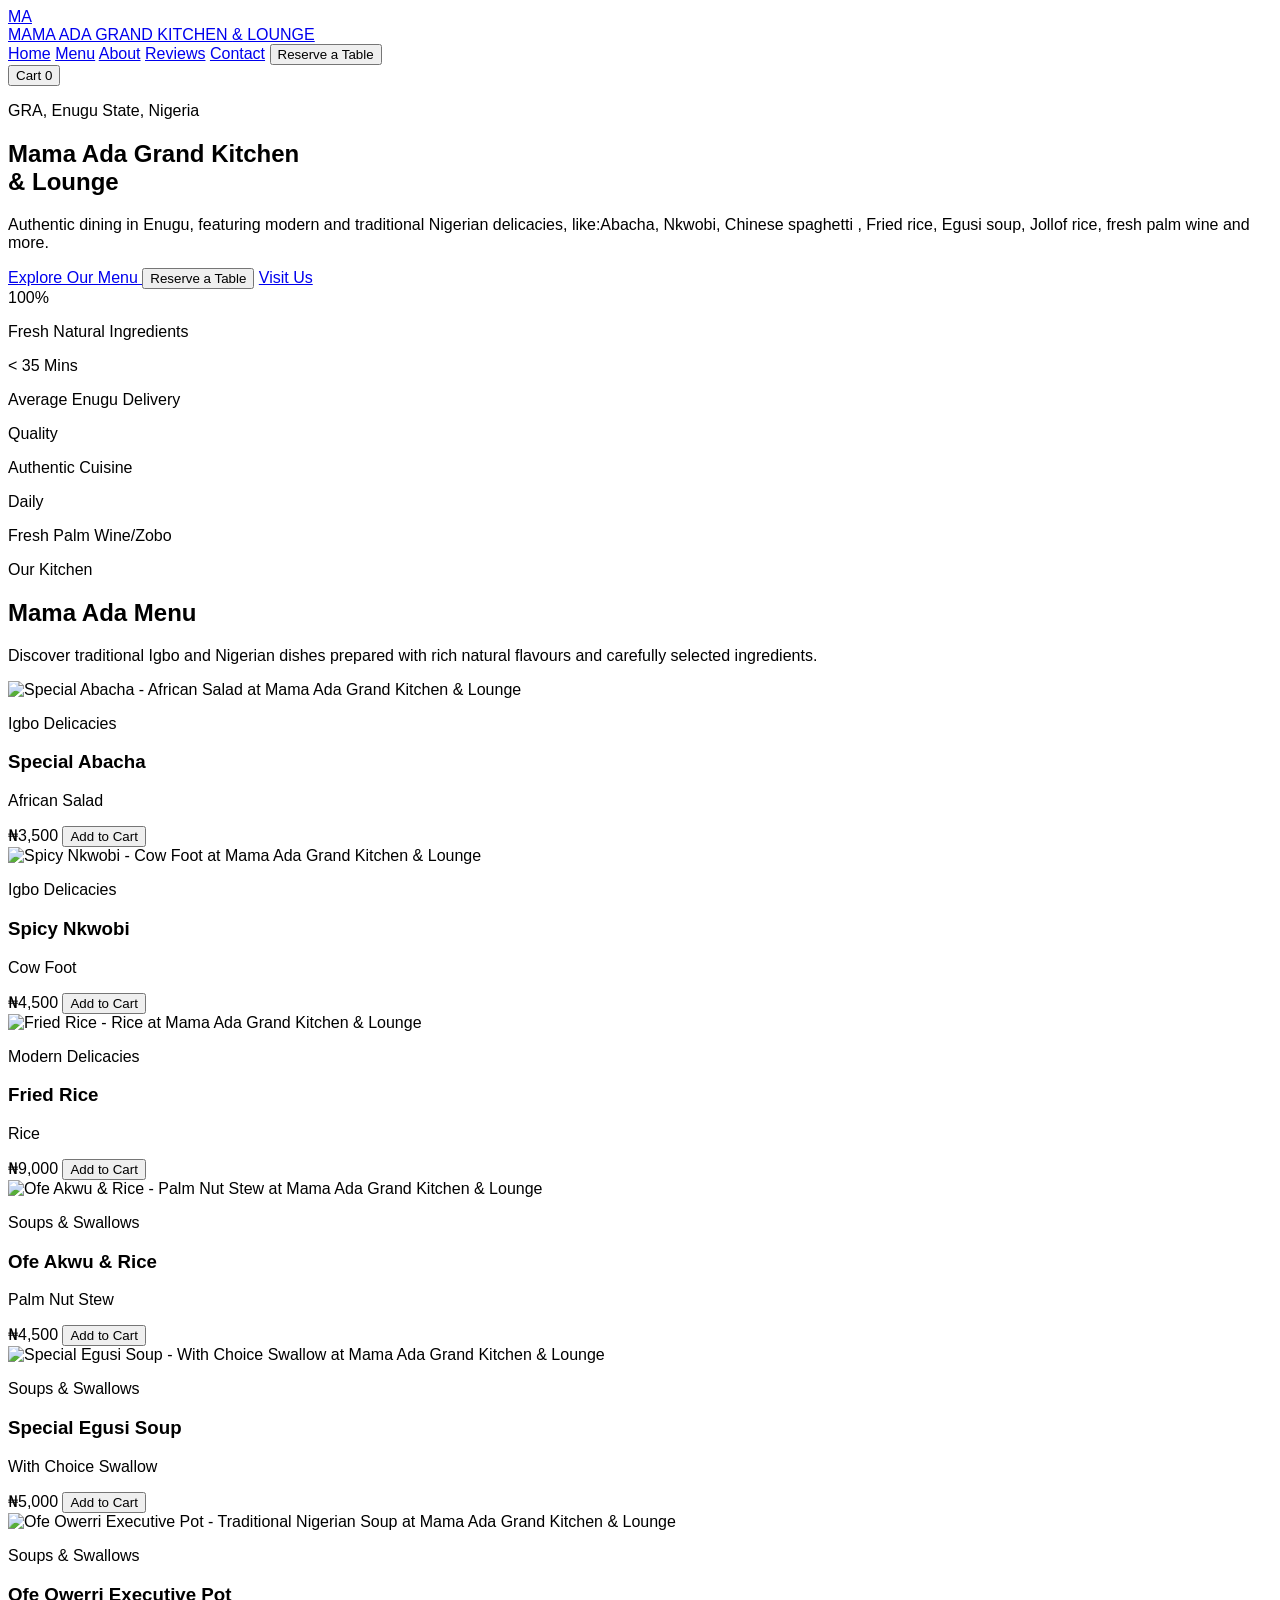
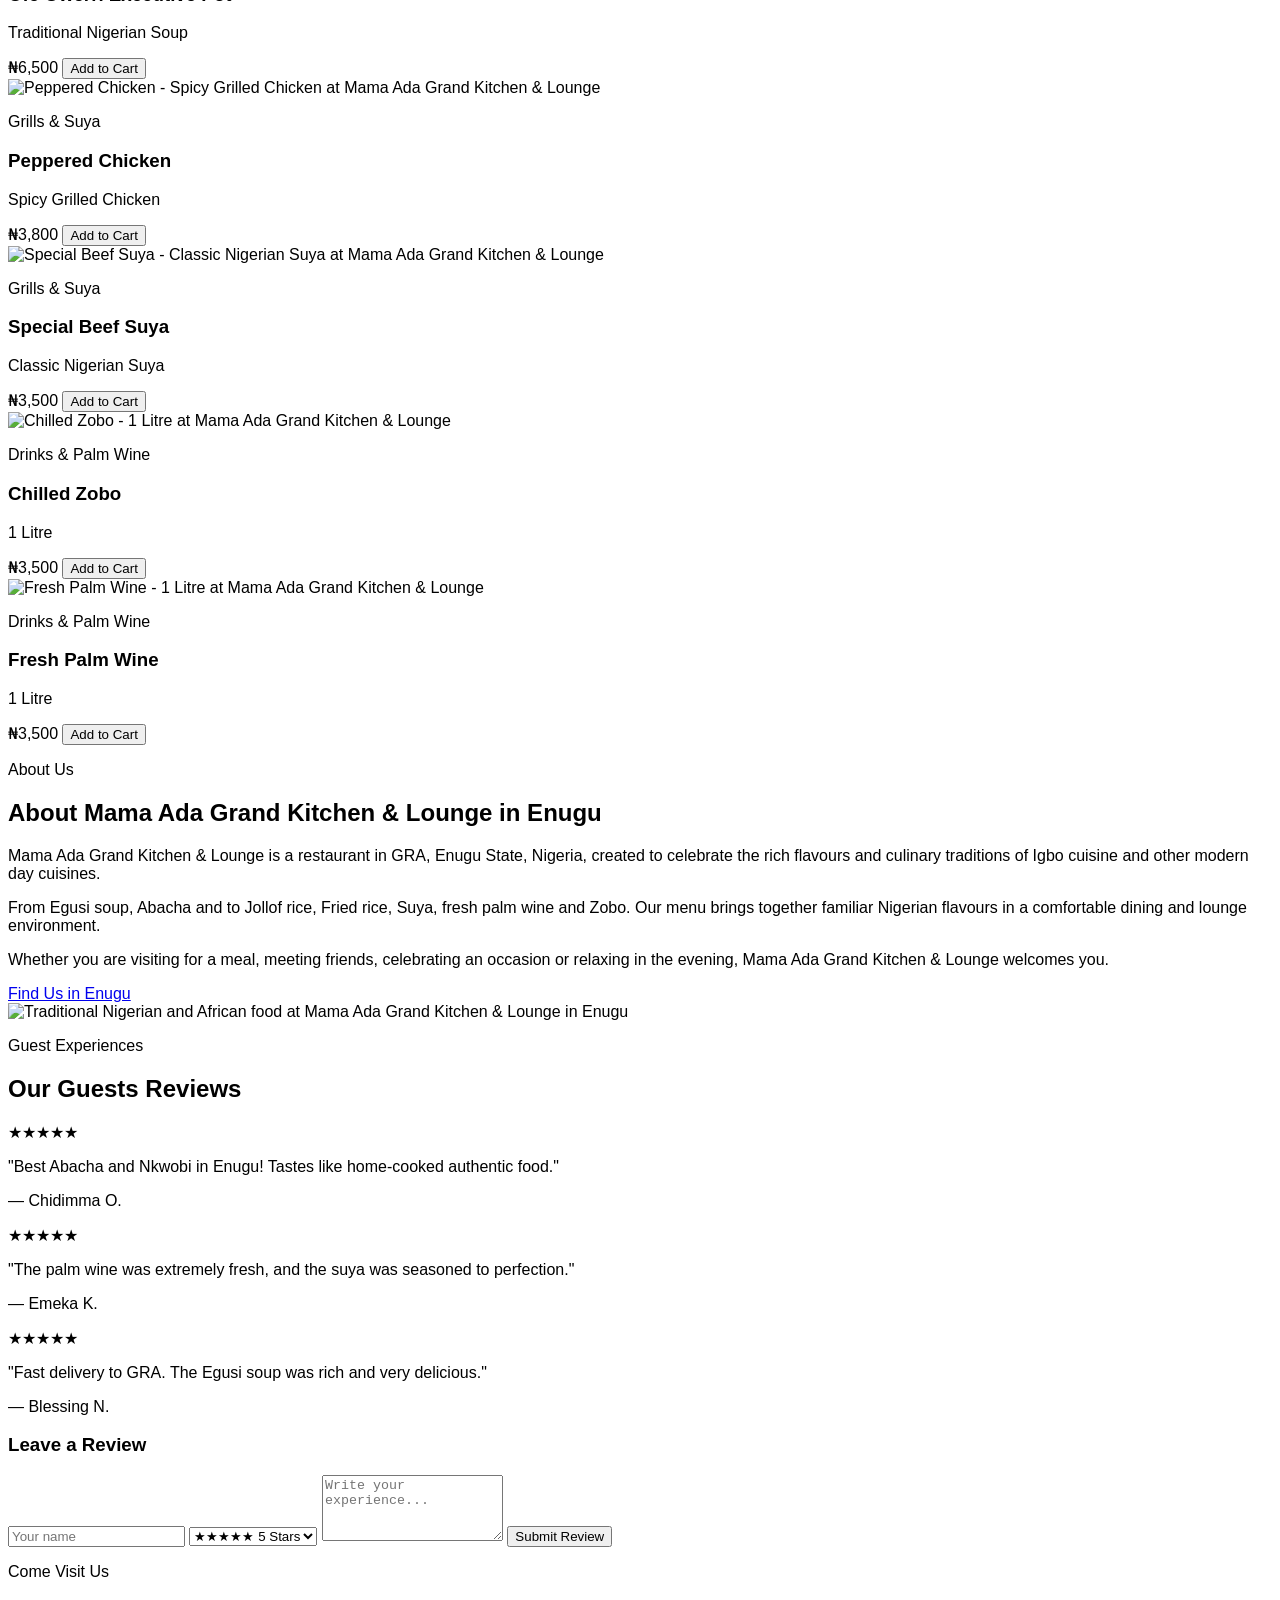
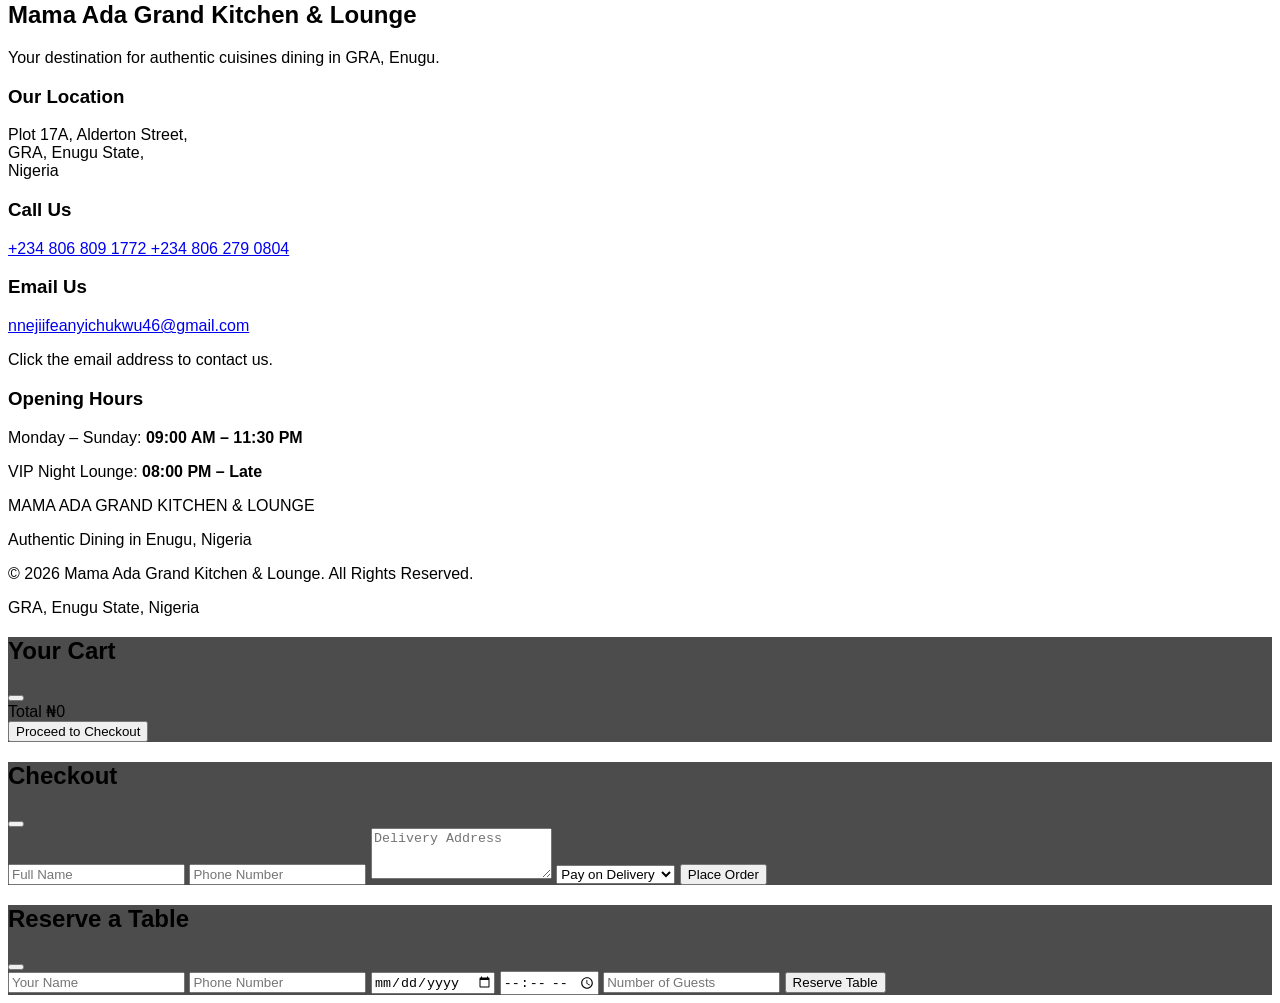
==== index.html @ df34c88a "Revise menu items and update restaurant details Updated menu descriptions and item names to reflect " ====
<!DOCTYPE html>
<html lang="en-NG" class="scroll-smooth">
<head>
  <meta name="google-site-verification" content="1iXMNhbdUn1HOTrbiHHzINKX9KSEhHIQkul2Tua81gU" />
  <meta charset="UTF-8" />
  <meta name="viewport" content="width=device-width, initial-scale=1.0" />

  <!-- SEO -->
  <title>Mama Ada Grand Kitchen & Lounge | Restaurant in Enugu, Nigeria</title>

  <meta
    name="description"
    content="Mama Ada Grand Kitchen & Lounge is a restaurant in GRA, Enugu, Nigeria serving authentic Igbo delicacies, Nkwobi, Abacha, Isi Ewu, Egusi soup, Suya and fresh palm wine."
  />

  <meta name="author" content="Mama Ada Grand Kitchen & Lounge" />
  <meta name="robots" content="index, follow" />

  <link
    rel="canonical"
    href="https://bigtony17-is.github.io/my-first-project-/"
  />

  <!-- Open Graph -->
  <meta property="og:type" content="website" />
  <meta
    property="og:title"
    content="Mama Ada Grand Kitchen & Lounge | Enugu, Nigeria"
  />
  <meta
    property="og:description"
    content="Authentic Igbo dining, Nkwobi, Abacha, Isi Ewu, Egusi, Suya and more in GRA, Enugu."
  />
  <meta
    property="og:url"
    content="https://bigtony17-is.github.io/my-first-project-/"
  />

  <meta name="theme-color" content="#111827" />

  <!-- Restaurant Structured Data -->
  <script type="application/ld+json">
  {
    "@context": "https://schema.org",
    "@type": "Restaurant",
    "@id": "https://bigtony17-is.github.io/my-first-project-/#restaurant",
    "name": "Mama Ada Grand Kitchen & Lounge",
    "url": "https://bigtony17-is.github.io/my-first-project-/",
    "telephone": "+2348068091772",
    "servesCuisine": [
      "Nigerian",
      "Igbo"
    ],
    "acceptsReservations": true,
    "hasMenu": "https://bigtony17-is.github.io/my-first-project-/#menu",
    "address": {
      "@type": "PostalAddress",
      "streetAddress": "Plot 17A, Alderton Street, GRA",
      "addressLocality": "Enugu",
      "addressRegion": "Enugu State",
      "addressCountry": "NG"
    },
    "openingHoursSpecification": [
      {
        "@type": "OpeningHoursSpecification",
        "dayOfWeek": [
          "Monday",
          "Tuesday",
          "Wednesday",
          "Thursday",
          "Friday",
          "Saturday"
        ],
        "opens": "09:00",
        "closes": "23:30"
      }
    ]
  }
  </script>

  <!-- Tailwind CSS -->
  <script src="https://cdn.tailwindcss.com"></script>

  <!-- Lucide Icons -->
  <script src="https://unpkg.com/lucide@latest"></script>

  <style>
    html {
      scroll-behavior: smooth;
    }

    body {
      font-family: Arial, Helvetica, sans-serif;
    }

    .hero-overlay {
      background:
        linear-gradient(
          rgba(0, 0, 0, 0.72),
          rgba(0, 0, 0, 0.48)
        );
    }

    .glass {
      background: rgba(255, 255, 255, 0.08);
      backdrop-filter: blur(12px);
      -webkit-backdrop-filter: blur(12px);
    }

    .menu-card {
      transition: transform 0.25s ease, box-shadow 0.25s ease;
    }

    .menu-card:hover {
      transform: translateY(-5px);
      box-shadow: 0 20px 35px rgba(0, 0, 0, 0.15);
    }

    .modal-backdrop {
      background: rgba(0, 0, 0, 0.7);
    }
  </style>
</head>

<body class="bg-gray-950 text-white">

  <!-- ================= HEADER ================= -->
  <header class="fixed top-0 left-0 right-0 z-50 bg-gray-950/95 backdrop-blur-md border-b border-white/10">
    <div class="max-w-7xl mx-auto px-5 py-4 flex items-center justify-between">

      <a href="#home" class="flex items-center gap-3">
        <div class="w-11 h-11 rounded-full bg-orange-500 flex items-center justify-center font-black text-lg">
          MA
        </div>

        <div>
          <span class="block text-lg font-black tracking-tight text-white leading-none">
            MAMA ADA GRAND KITCHEN
          </span>

          <span class="block text-xs text-orange-400 font-semibold tracking-wider">
            & LOUNGE
          </span>
        </div>
      </a>

      <nav class="hidden md:flex items-center gap-7 text-sm font-semibold">
        <a href="#home" class="hover:text-orange-400 transition">Home</a>
        <a href="#menu" class="hover:text-orange-400 transition">Menu</a>
        <a href="#about" class="hover:text-orange-400 transition">About</a>
        <a href="#reviews" class="hover:text-orange-400 transition">Reviews</a>
        <a href="#contact" class="hover:text-orange-400 transition">Contact</a>
        <button
          onclick="openReservation()"
          class="bg-orange-500 hover:bg-orange-600 text-white px-4 py-2 rounded-xl font-bold transition"
        >
          Reserve a Table
        </button>
      </nav>

      <button
        onclick="openCart()"
        class="relative bg-orange-500 hover:bg-orange-600 px-4 py-2 rounded-xl font-bold flex items-center gap-2 transition"
      >
        <i data-lucide="shopping-cart" class="w-5 h-5"></i>
        Cart
        <span
          id="cartCount"
          class="absolute -top-2 -right-2 bg-white text-gray-950 w-6 h-6 rounded-full text-xs flex items-center justify-center font-black"
        >0</span>
      </button>
    </div>
  </header>


  <!-- ================= HERO ================= -->
  <section
    id="home"
    class="min-h-screen flex items-center justify-center relative pt-24"
    style="
      background-image:
      url('https://images.unsplash.com/photo-1601050690597-df0568f70950?auto=format&fit=crop&w=2000&q=85');
      background-size: cover;
      background-position: center;
    "
  >
    <div class="absolute inset-0 hero-overlay"></div>

    <div class="relative z-10 max-w-5xl mx-auto px-5 text-center">

      <p class="text-orange-400 uppercase tracking-[0.3em] font-bold text-sm mb-5">
        GRA, Enugu State, Nigeria
      </p>

      <h1 class="text-4xl md:text-7xl font-black leading-tight mb-6">
        Mama Ada Grand Kitchen
        <br />
        <span class="text-orange-400">
          & Lounge
        </span>
      </h1>

      <p class="max-w-3xl mx-auto text-lg md:text-xl text-gray-200 leading-relaxed mb-8">
        Authentic dining in Enugu, featuring modern and traditional Nigerian
        delicacies, like:Abacha, Nkwobi, Chinese spaghetti , Fried rice, Egusi soup, Jollof rice,
        fresh palm wine and more.
      </p>

      <div class="flex flex-col sm:flex-row justify-center gap-4">
        <a
          href="#menu"
          class="bg-orange-500 hover:bg-orange-600 px-7 py-4 rounded-xl font-black transition"
        >
          Explore Our Menu
        </a>

        <button
          onclick="openReservation()"
          class="bg-white text-gray-950 hover:bg-orange-500 hover:text-white px-7 py-4 rounded-xl font-black transition"
        >
          Reserve a Table
        </button>

        <a
          href="#contact"
          class="border border-white/40 hover:bg-white hover:text-gray-950 px-7 py-4 rounded-xl font-black transition"
        >
          Visit Us
        </a>
      </div>

      <div class="grid grid-cols-2 md:grid-cols-4 gap-4 mt-14">

        <div class="glass rounded-2xl p-5">
          <div class="text-orange-400 font-black text-2xl">100%</div>
          <p class="text-sm text-gray-300 mt-1">
            Fresh Natural Ingredients
          </p>
        </div>

        <div class="glass rounded-2xl p-5">
          <div class="text-orange-400 font-black text-2xl">
            &lt; 35 Mins
          </div>
          <p class="text-sm text-gray-300 mt-1">
            Average Enugu Delivery
          </p>
        </div>

        <div class="glass rounded-2xl p-5">
          <div class="text-orange-400 font-black text-2xl">
            Quality 
          </div>
          <p class="text-sm text-gray-300 mt-1">
            Authentic Cuisine
          </p>
        </div>

        <div class="glass rounded-2xl p-5">
          <div class="text-orange-400 font-black text-2xl">
            Daily
          </div>
          <p class="text-sm text-gray-300 mt-1">
            Fresh Palm Wine/Zobo
          </p>
        </div>

      </div>
    </div>
  </section>


  <!-- ================= MENU ================= -->
  <section id="menu" class="py-24 bg-white text-gray-950">

    <div class="max-w-7xl mx-auto px-5">

      <div class="text-center mb-14">
        <p class="text-orange-600 font-bold uppercase tracking-widest text-sm">
          Our Kitchen
        </p>

        <h2 class="text-4xl md:text-5xl font-black mt-3">
          Mama Ada Menu
        </h2>

        <p class="max-w-2xl mx-auto text-gray-600 mt-5">
          Discover traditional Igbo and Nigerian dishes prepared with
          rich natural flavours and carefully selected ingredients.
        </p>
      </div>

      <div
        id="menuContainer"
        class="grid sm:grid-cols-2 lg:grid-cols-3 gap-7"
      ></div>

    </div>
  </section>


  <!-- ================= ABOUT ================= -->
  <section id="about" class="py-24 bg-gray-100 text-gray-950">

    <div class="max-w-6xl mx-auto px-5">

      <div class="grid md:grid-cols-2 gap-12 items-center">

        <div>
          <p class="text-orange-600 font-bold uppercase tracking-widest text-sm">
            About Us
          </p>

          <h2 class="text-4xl md:text-5xl font-black mt-3 leading-tight">
            About Mama Ada Grand Kitchen & Lounge in Enugu
          </h2>

          <p class="text-gray-700 leading-relaxed mt-6">
            Mama Ada Grand Kitchen & Lounge is a restaurant in GRA,
            Enugu State, Nigeria, created to celebrate the rich flavours
            and culinary traditions of Igbo cuisine and other modern day cuisines.
          </p>

          <p class="text-gray-700 leading-relaxed mt-4">
            From Egusi soup, Abacha and to Jollof rice, Fried rice,
            Suya, fresh palm wine and Zobo. Our menu brings together familiar
            Nigerian flavours in a comfortable dining and lounge
            environment.
          </p>

          <p class="text-gray-700 leading-relaxed mt-4">
            Whether you are visiting for a meal, meeting friends,
            celebrating an occasion or relaxing in the evening,
            Mama Ada Grand Kitchen & Lounge welcomes you.
          </p>

          <a
            href="#contact"
            class="inline-block mt-7 bg-gray-950 hover:bg-orange-600 text-white px-6 py-3 rounded-xl font-bold transition"
          >
            Find Us in Enugu
          </a>
        </div>

        <div class="rounded-3xl overflow-hidden shadow-2xl">
          <img
            src="https://images.unsplash.com/photo-1547592180-85f173990554?auto=format&fit=crop&w=1200&q=85"
            alt="Traditional Nigerian and African food at Mama Ada Grand Kitchen & Lounge in Enugu"
            class="w-full h-[450px] object-cover"
            loading="lazy"
          />
        </div>

      </div>
    </div>
  </section>


  <!-- ================= REVIEWS ================= -->
  <section id="reviews" class="py-24 bg-gray-950">

    <div class="max-w-7xl mx-auto px-5">

      <div class="text-center mb-14">
        <p class="text-orange-400 font-bold uppercase tracking-widest text-sm">
          Guest Experiences
        </p>

        <h2 class="text-4xl md:text-5xl font-black mt-3">
         Our Guests Reviews 
        </h2>
      </div>

      <div
        id="reviewsContainer"
        class="grid md:grid-cols-3 gap-7"
      ></div>

      <div class="max-w-2xl mx-auto mt-14 bg-white text-gray-950 rounded-3xl p-7">

        <h3 class="text-2xl font-black mb-5">
          Leave a Review
        </h3>

        <form id="reviewForm" class="space-y-4">

          <input
            id="reviewName"
            type="text"
            placeholder="Your name"
            required
            class="w-full border border-gray-300 rounded-xl px-4 py-3 outline-none focus:ring-2 focus:ring-orange-500"
          />

          <select
            id="reviewRating"
            class="w-full border border-gray-300 rounded-xl px-4 py-3 outline-none focus:ring-2 focus:ring-orange-500"
          >
            <option value="5">★★★★★ 5 Stars</option>
            <option value="4">★★★★☆ 4 Stars</option>
            <option value="3">★★★☆☆ 3 Stars</option>
            <option value="2">★★☆☆☆ 2 Stars</option>
          </select>

          <textarea
            id="reviewText"
            rows="4"
            placeholder="Write your experience..."
            required
            class="w-full border border-gray-300 rounded-xl px-4 py-3 outline-none focus:ring-2 focus:ring-orange-500"
          ></textarea>

          <button
            type="submit"
            class="w-full bg-gray-950 hover:bg-orange-600 text-white py-3 rounded-xl font-bold transition"
          >
            Submit Review
          </button>

        </form>
      </div>

    </div>
  </section>


  <!-- ================= CONTACT ================= -->
  <section id="contact" class="py-24 bg-orange-500 text-white">

    <div class="max-w-6xl mx-auto px-5">

      <div class="text-center mb-14">

        <p class="font-bold uppercase tracking-widest text-sm">
          Come Visit Us
        </p>

        <h2 class="text-4xl md:text-5xl font-black mt-3">
          Mama Ada Grand Kitchen & Lounge
        </h2>

        <p class="mt-4 text-white/90">
          Your destination for authentic cuisines dining in GRA, Enugu.
        </p>

      </div>

      <div class="grid md:grid-cols-3 gap-7">

        <!-- Address -->
        <div class="bg-black/20 rounded-3xl p-7">

          <i data-lucide="map-pin" class="w-9 h-9 mb-5"></i>

          <h3 class="text-xl font-black mb-3">
            Our Location
          </h3>

          <p class="leading-relaxed">
            Plot 17A, Alderton Street,<br />
            GRA, Enugu State,<br />
            Nigeria
          </p>

        </div>

        <!-- Phone -->
        <div class="bg-black/20 rounded-3xl p-7">

          <i data-lucide="phone" class="w-9 h-9 mb-5"></i>

          <h3 class="text-xl font-black mb-3">
            Call Us
          </h3>

          <a
            href="tel:+2348068091772"
            class="block hover:underline"
          >
            +234 806 809 1772
          </a>

          <a
            href="tel:+2348062790804"
            class="block hover:underline mt-2"
          >
            +234 806 279 0804
          </a>

        </div>

        <!-- Email -->
        <div class="bg-black/20 rounded-3xl p-7">

          <i data-lucide="mail" class="w-9 h-9 mb-5"></i>

          <h3 class="text-xl font-black mb-3">
            Email Us
          </h3>

          <a
            href="mailto:nnejiifeanyichukwu46@gmail.com?subject=Mama%20Ada%20Grand%20Kitchen%20%26%20Lounge%20Enquiry"
            class="break-all hover:underline"
          >
            nnejiifeanyichukwu46@gmail.com
          </a>

          <p class="text-sm mt-3 text-white/80">
            Click the email address to contact us.
          </p>

        </div>

      </div>


      <!-- Opening Hours -->
      <div class="mt-8 bg-black/20 rounded-3xl p-8 text-center">

        <i data-lucide="clock" class="w-9 h-9 mx-auto mb-4"></i>

        <h3 class="text-2xl font-black mb-4">
          Opening Hours
        </h3>

        <p>
          Monday – Sunday:
          <strong>09:00 AM – 11:30 PM</strong>
        </p>

        <p class="mt-2">
          VIP Night Lounge:
          <strong>08:00 PM – Late</strong>
        </p>

      </div>

    </div>
  </section>


  <!-- ================= FOOTER ================= -->
  <footer class="bg-black py-10">

    <div class="max-w-7xl mx-auto px-5 text-center">

      <div class="text-xl font-black">
        MAMA ADA GRAND KITCHEN & LOUNGE
      </div>

      <p class="text-gray-400 mt-2">
        Authentic Dining in Enugu, Nigeria
      </p>

      <p class="text-gray-500 text-sm mt-6">
        © 2026 Mama Ada Grand Kitchen & Lounge.
        All Rights Reserved.
      </p>

      <p class="text-gray-500 text-sm mt-2">
        GRA, Enugu State, Nigeria
      </p>

    </div>

  </footer>


  <!-- ================= CART MODAL ================= -->
  <div
    id="cartModal"
    class="hidden fixed inset-0 z-[100] modal-backdrop items-center justify-center p-5"
  >

    <div class="bg-white text-gray-950 rounded-3xl w-full max-w-2xl max-h-[90vh] overflow-y-auto">

      <div class="p-6 border-b flex items-center justify-between">

        <h2 class="text-2xl font-black">
          Your Cart
        </h2>

        <button
          onclick="closeCart()"
          class="w-10 h-10 rounded-full bg-gray-100 hover:bg-gray-200 flex items-center justify-center"
        >
          <i data-lucide="x"></i>
        </button>

      </div>

      <div id="cartItems" class="p-6"></div>

      <div class="border-t p-6">

        <div class="flex justify-between text-xl font-black mb-5">
          <span>Total</span>
          <span id="cartTotal">₦0</span>
        </div>

        <button
          onclick="openCheckout()"
          class="w-full bg-orange-500 hover:bg-orange-600 text-white py-4 rounded-xl font-black transition"
        >
          Proceed to Checkout
        </button>

      </div>

    </div>
  </div>


  <!-- ================= CHECKOUT MODAL ================= -->
  <div
    id="checkoutModal"
    class="hidden fixed inset-0 z-[110] modal-backdrop items-center justify-center p-5"
  >

    <div class="bg-white text-gray-950 rounded-3xl w-full max-w-lg max-h-[90vh] overflow-y-auto">

      <div class="p-6 border-b flex items-center justify-between">

        <h2 class="text-2xl font-black">
          Checkout
        </h2>

        <button
          onclick="closeCheckout()"
          class="w-10 h-10 rounded-full bg-gray-100 flex items-center justify-center"
        >
          <i data-lucide="x"></i>
        </button>

      </div>

      <form id="checkoutForm" class="p-6 space-y-4">

        <input
          id="customerName"
          type="text"
          placeholder="Full Name"
          required
          class="w-full border border-gray-300 rounded-xl px-4 py-3"
        />

        <input
          id="customerPhone"
          type="tel"
          placeholder="Phone Number"
          required
          class="w-full border border-gray-300 rounded-xl px-4 py-3"
        />

        <textarea
          id="customerAddress"
          rows="3"
          placeholder="Delivery Address"
          required
          class="w-full border border-gray-300 rounded-xl px-4 py-3"
        ></textarea>

        <select
          id="paymentMethod"
          class="w-full border border-gray-300 rounded-xl px-4 py-3"
        >
          <option value="Pay on Delivery">
            Pay on Delivery
          </option>

          <option value="Paystack">
            Paystack Online
          </option>
        </select>

        <button
          type="submit"
          class="w-full bg-orange-500 hover:bg-orange-600 text-white py-4 rounded-xl font-black"
        >
          Place Order
        </button>

      </form>

    </div>
  </div>


  <!-- ================= RESERVATION MODAL ================= -->
  <div
    id="reservationModal"
    class="hidden fixed inset-0 z-[120] modal-backdrop items-center justify-center p-5"
  >

    <div class="bg-white text-gray-950 rounded-3xl w-full max-w-lg">

      <div class="p-6 border-b flex justify-between">

        <h2 class="text-2xl font-black">
          Reserve a Table
        </h2>

        <button
          onclick="closeReservation()"
          class="w-10 h-10 rounded-full bg-gray-100 flex items-center justify-center"
        >
          <i data-lucide="x"></i>
        </button>

      </div>

      <form id="reservationForm" class="p-6 space-y-4">

        <input
          id="reservationName"
          type="text"
          placeholder="Your Name"
          required
          class="w-full border border-gray-300 rounded-xl px-4 py-3"
        />

        <input
          id="reservationPhone"
          type="tel"
          placeholder="Phone Number"
          required
          class="w-full border border-gray-300 rounded-xl px-4 py-3"
        />

        <input
          id="reservationDate"
          type="date"
          required
          class="w-full border border-gray-300 rounded-xl px-4 py-3"
        />

        <input
          id="reservationTime"
          type="time"
          required
          class="w-full border border-gray-300 rounded-xl px-4 py-3"
        />

        <input
          id="reservationGuests"
          type="number"
          min="1"
          placeholder="Number of Guests"
          required
          class="w-full border border-gray-300 rounded-xl px-4 py-3"
        />

        <button
          type="submit"
          class="w-full bg-orange-500 hover:bg-orange-600 text-white py-4 rounded-xl font-black"
        >
          Reserve Table
        </button>

      </form>

    </div>
  </div>


  <!-- ================= JAVASCRIPT ================= -->
  <script>
    const WHATSAPP_NUMBER = "2348068091772";

    const menuItems = [
      {
        id: 1,
        name: "Special Abacha",
        description: "African Salad",
        category: "Igbo Delicacies",
        price: 3500,
        image: "https://encrypted-tbn0.gstatic.com/images?q=tbn:ANd9GcQIxHUUlQY_r4ggZ0Fjo6OWxW6PITprmINqDPZ08OE26w&s=10"
      },
      {
        id: 2,
        name: "Spicy Nkwobi",
        description: "Cow Foot",
        category: "Igbo Delicacies",
        price: 4500,
        image: "https://encrypted-tbn0.gstatic.com/images?q=tbn:ANd9GcTlkyLNaZEfBXk9-_o5rAG_9YP-bVFJY3NWpYe5FNPNxg&s=10"
      },
      {
        id: 3,
        name: "Fried Rice",
        description: "Rice",
        category: "Modern  Delicacies",
        price: 9000,
        image: "https://encrypted-tbn0.gstatic.com/images?q=tbn:ANd9GcQ-gt8E_CthcCuas7aSdsIdp55O_8_y0jCoX7yVQ8knFg&s=10"
      },
      {
        id: 4,
        name: "Ofe Akwu & Rice",
        description: "Palm Nut Stew",
        category: "Soups & Swallows",
        price: 4500,
        image: "https://encrypted-tbn0.gstatic.com/images?q=tbn:ANd9GcQlez-vHc--Hxm2zsqHMGenGPMrvyZxGePRRsond5SGhw&s=10"
      },
      {
        id: 5,
        name: "Special Egusi Soup",
        description: "With Choice Swallow",
        category: "Soups & Swallows",
        price: 5000,
        image: "https://encrypted-tbn0.gstatic.com/images?q=tbn:ANd9GcSlPysq83Uxt7Fy2wKQAUXzOK9PqFk5ypUsoszQClorAA&s=10"
      },
      {
        id: 6,
        name: "Ofe Owerri Executive Pot",
        description: "Traditional Nigerian Soup",
        category: "Soups & Swallows",
        price: 6500,
        image: "https://encrypted-tbn0.gstatic.com/images?q=tbn:ANd9GcQH9FWEyzRc7BohrvWk3B8wnWIeY78zd98tIt8j9w1zWQ&s=10"
      },
      {
        id: 7,
        name: "Peppered Chicken",
        description: "Spicy Grilled Chicken",
        category: "Grills & Suya",
        price: 3800,
        image: "https://encrypted-tbn0.gstatic.com/images?q=tbn:ANd9GcSEcbh0c62Riu5P10wkwAnCcMNExBaQ6LkTG4yvzy9EAg&s=10"
      },
      {
        id: 8,
        name: "Special Beef Suya",
        description: "Classic Nigerian Suya",
        category: "Grills & Suya",
        price: 3500,
        image: "https://encrypted-tbn0.gstatic.com/images?q=tbn:ANd9GcTrBQ0_D1i4yxX78jvTN0ZprWt0AgAaVSE_8GF61g95PA&s=10"
      },
      {
        id: 9,
        name: "Chilled Zobo",
        description: "1 Litre",
        category: "Drinks & Palm Wine",
        price: 3500,
        image: "https://encrypted-tbn0.gstatic.com/images?q=tbn:ANd9GcTGCrsFwPt5uaJIcBoD5KfygUFWx2_2ncTFIlDxYpbHNA&s=10"
      },
       {
        id: 10,
        name: "Fresh Palm Wine",
        description: "1 Litre",
        category: "Drinks & Palm Wine",
        price: 3500,
        image: "https://encrypted-tbn0.gstatic.com/images?q=tbn:ANd9GcTGCrsFwPt5uaJIcBoD5KfygUFWx2_2ncTFIlDxYpbHNA&s=10"
      },
    ];

    const initialReviews = [
      {
        name: "Chidimma O.",
        rating: 5,
        text: "Best Abacha and Nkwobi in Enugu! Tastes like home-cooked authentic food."
      },
      {
        name: "Emeka K.",
        rating: 5,
        text: "The palm wine was extremely fresh, and the suya was seasoned to perfection."
      },
      {
        name: "Blessing N.",
        rating: 5,
        text: "Fast delivery to GRA. The Egusi soup was rich and very delicious."
      }
    ];

    let cart = [];
    let reviews = [...initialReviews];

    function formatNaira(amount) {
      return "₦" + amount.toLocaleString("en-NG");
    }

    function renderMenu() {
      const container = document.getElementById("menuContainer");
      if (!container) return;

      container.innerHTML = menuItems.map(item => `
        <article class="menu-card bg-white border border-gray-200 rounded-3xl overflow-hidden shadow-sm">
          <img
            src="${item.image}"
            alt="${item.name} - ${item.description} at Mama Ada Grand Kitchen & Lounge"
            class="w-full h-56 object-cover"
            loading="lazy"
          />
          <div class="p-6">
            <p class="text-orange-600 text-xs font-bold uppercase tracking-wider">
              ${item.category}
            </p>
            <h3 class="text-2xl font-black mt-2">
              ${item.name}
            </h3>
            <p class="text-gray-600 mt-2">
              ${item.description}
            </p>
            <div class="flex items-center justify-between mt-6">
              <span class="text-xl font-black">
                ${formatNaira(item.price)}
              </span>
              <button
                onclick="addToCart(${item.id})"
                class="bg-gray-950 hover:bg-orange-600 text-white px-5 py-3 rounded-xl font-bold transition"
              >
                Add to Cart
              </button>
            </div>
          </div>
        </article>
      `).join("");
    }

    function renderReviews() {
      const container = document.getElementById("reviewsContainer");
      if (!container) return;

      container.innerHTML = reviews.map(rev => `
        <div class="bg-gray-900 border border-white/10 p-6 rounded-3xl">
          <div class="text-orange-400 text-lg font-bold mb-2">
            ${"★".repeat(rev.rating)}${"☆".repeat(5 - rev.rating)}
          </div>
          <p class="text-gray-300 italic mb-4">"${rev.text}"</p>
          <p class="font-black text-white text-sm">— ${rev.name}</p>
        </div>
      `).join("");
    }

    function addToCart(id) {
      const item = menuItems.find(item => item.id === id);
      if (!item) return;

      const existing = cart.find(item => item.id === id);
      if (existing) {
        existing.quantity++;
      } else {
        cart.push({ ...item, quantity: 1 });
      }

      updateCart();
      alert(item.name + " added to your cart.");
    }

    function removeFromCart(id) {
      cart = cart.filter(item => item.id !== id);
      updateCart();
    }

    function changeQuantity(id, amount) {
      const item = cart.find(item => item.id === id);
      if (!item) return;

      item.quantity += amount;
      if (item.quantity <= 0) {
        removeFromCart(id);
        return;
      }
      updateCart();
    }

    function updateCart() {
      const count = cart.reduce((total, item) => total + item.quantity, 0);
      document.getElementById("cartCount").textContent = count;

      const cartItems = document.getElementById("cartItems");

      if (cart.length === 0) {
        cartItems.innerHTML = `
          <div class="text-center py-12">
            <i data-lucide="shopping-cart" class="w-12 h-12 mx-auto text-gray-400"></i>
            <p class="text-gray-500 mt-4">Your cart is empty.</p>
          </div>
        `;
        document.getElementById("cartTotal").textContent = "₦0";
        lucide.createIcons();
        return;
      }

      cartItems.innerHTML = cart.map(item => `
        <div class="flex gap-4 py-4 border-b">
          <img
            src="${item.image}"
            alt="${item.name}"
            class="w-20 h-20 rounded-xl object-cover"
          />
          <div class="flex-1">
            <h3 class="font-black">${item.name}</h3>
            <p class="text-orange-600 font-bold">${formatNaira(item.price)}</p>
            <div class="flex items-center gap-3 mt-2">
              <button
                onclick="changeQuantity(${item.id}, -1)"
                class="w-8 h-8 rounded-lg bg-gray-100 flex items-center justify-center font-bold"
              >
                -
              </button>
              <span class="font-bold">${item.quantity}</span>
              <button
                onclick="changeQuantity(${item.id}, 1)"
                class="w-8 h-8 rounded-lg bg-gray-100 flex items-center justify-center font-bold"
              >
                +
              </button>
            </div>
          </div>
          <button onclick="removeFromCart(${item.id})" class="text-red-500">
            <i data-lucide="trash-2"></i>
          </button>
        </div>
      `).join("");

      const total = cart.reduce((sum, item) => sum + item.price * item.quantity, 0);
      document.getElementById("cartTotal").textContent = formatNaira(total);

      lucide.createIcons();
    }

    function openCart() {
      const modal = document.getElementById("cartModal");
      modal.classList.remove("hidden");
      modal.classList.add("flex");
      updateCart();
    }

    function closeCart() {
      const modal = document.getElementById("cartModal");
      modal.classList.add("hidden");
      modal.classList.remove("flex");
    }

    function openCheckout() {
      if (cart.length === 0) {
        alert("Your cart is empty.");
        return;
      }
      closeCart();
      const modal = document.getElementById("checkoutModal");
      modal.classList.remove("hidden");
      modal.classList.add("flex");
    }

    function closeCheckout() {
      const modal = document.getElementById("checkoutModal");
      modal.classList.add("hidden");
      modal.classList.remove("flex");
    }

    function openReservation() {
      const modal = document.getElementById("reservationModal");
      modal.classList.remove("hidden");
      modal.classList.add("flex");
    }

    function closeReservation() {
      const modal = document.getElementById("reservationModal");
      modal.classList.add("hidden");
      modal.classList.remove("flex");
    }

    /* ================= FORM HANDLERS ================= */

    document.getElementById("checkoutForm").addEventListener("submit", function(event) {
      event.preventDefault();

      if (cart.length === 0) {
        alert("Your cart is empty.");
        return;
      }

      const name = document.getElementById("customerName").value.trim();
      const phone = document.getElementById("customerPhone").value.trim();
      const address = document.getElementById("customerAddress").value.trim();
      const payment = document.getElementById("paymentMethod").value;

      let orderMessage =
        "MAMA ADA GRAND KITCHEN & LOUNGE - NEW ORDER%0A%0A" +
        "Hello Mama Ada Grand Kitchen & Lounge,%0A%0A" +
        "I would like to place an order with the following details:%0A%0A" +
        "CUSTOMER INFORMATION%0A" +
        "━━━━━━━━━━━━━━━━━━━━%0A" +
        "Customer Name: " + encodeURIComponent(name) + "%0A" +
        "Phone Number: " + encodeURIComponent(phone) + "%0A" +
        "Delivery Address: " + encodeURIComponent(address) + "%0A" +
        "Payment Method: " + encodeURIComponent(payment) + "%0A%0A" +
        "ORDERED MENU%0A" +
        "━━━━━━━━━━━━━━━━━━━━%0A";

      let total = 0;

      cart.forEach(item => {
        const subtotal = item.price * item.quantity;
        total += subtotal;

        orderMessage +=
          "Menu Item: " + encodeURIComponent(item.name) + "%0A" +
          "Category: " + encodeURIComponent(item.category) + "%0A" +
          "Unit Price: " + encodeURIComponent(formatNaira(item.price)) + "%0A" +
          "Quantity: " + encodeURIComponent(item.quantity) + "%0A" +
          "Subtotal: " + encodeURIComponent(formatNaira(subtotal)) + "%0A" +
          "--------------------%0A";
      });

      orderMessage +=
        "%0AORDER SUMMARY%0A" +
        "━━━━━━━━━━━━━━━━━━━━%0A" +
        "Total Items: " + encodeURIComponent(cart.reduce((sum, item) => sum + item.quantity, 0)) + "%0A" +
        "TOTAL AMOUNT: " + encodeURIComponent(formatNaira(total)) + "%0A%0A" +
        "Please confirm my order and let me know the estimated delivery time.%0A%0A" +
        "Thank you for choosing Mama Ada Grand Kitchen & Lounge.";

      if (payment === "Paystack") {
        alert("Paystack payment is not connected yet. Your order will be sent to WhatsApp instead.");
      }

      window.open("https://wa.me/" + WHATSAPP_NUMBER + "?text=" + orderMessage, "_blank");
      
      cart = [];
      updateCart();
      closeCheckout();
    });

  document.getElementById("reservationForm").addEventListener("submit", function(event) {
  event.preventDefault();

  const name = document.getElementById("reservationName").value.trim();
  const phone = document.getElementById("reservationPhone").value.trim();
  const date = document.getElementById("reservationDate").value;
  const time = document.getElementById("reservationTime").value;
  const guests = document.getElementById("reservationGuests").value;

  const emailSubject = encodeURIComponent("New Table Reservation - Mama Ada Grand Kitchen & Lounge");
  
  const emailBody = encodeURIComponent(
    "MAMA ADA GRAND KITCHEN & LOUNGE - TABLE RESERVATION\n\n" +
    "Hello Mama Ada Team,\n\n" +
    "A new table reservation request has been submitted:\n\n" +
    "• Customer Name: " + name + "\n" +
    "• Phone Number: " + phone + "\n" +
    "• Date: " + date + "\n" +
    "• Time: " + time + "\n" +
    "• Number of Guests: " + guests + "\n\n" +
    "Please confirm this reservation with the customer."
  );

  // Opens the user's email client addressed to your email
  window.location.href = "mailto:nnejiifeanyichukwu46@gmail.com?subject=" + emailSubject + "&body=" + emailBody;

  closeReservation();
    });

    document.getElementById("reviewForm").addEventListener("submit", function(event) {
      event.preventDefault();

      const name = document.getElementById("reviewName").value.trim();
      const rating = parseInt(document.getElementById("reviewRating").value);
      const text = document.getElementById("reviewText").value.trim();

      reviews.unshift({ name, rating, text });
      renderReviews();

      this.reset();
      alert("Thank you for your review!");
    });

    // Initialize Page
    window.addEventListener("DOMContentLoaded", () => {
      renderMenu();
      renderReviews();
      lucide.createIcons();
    });
  </script>
</body>
</html>
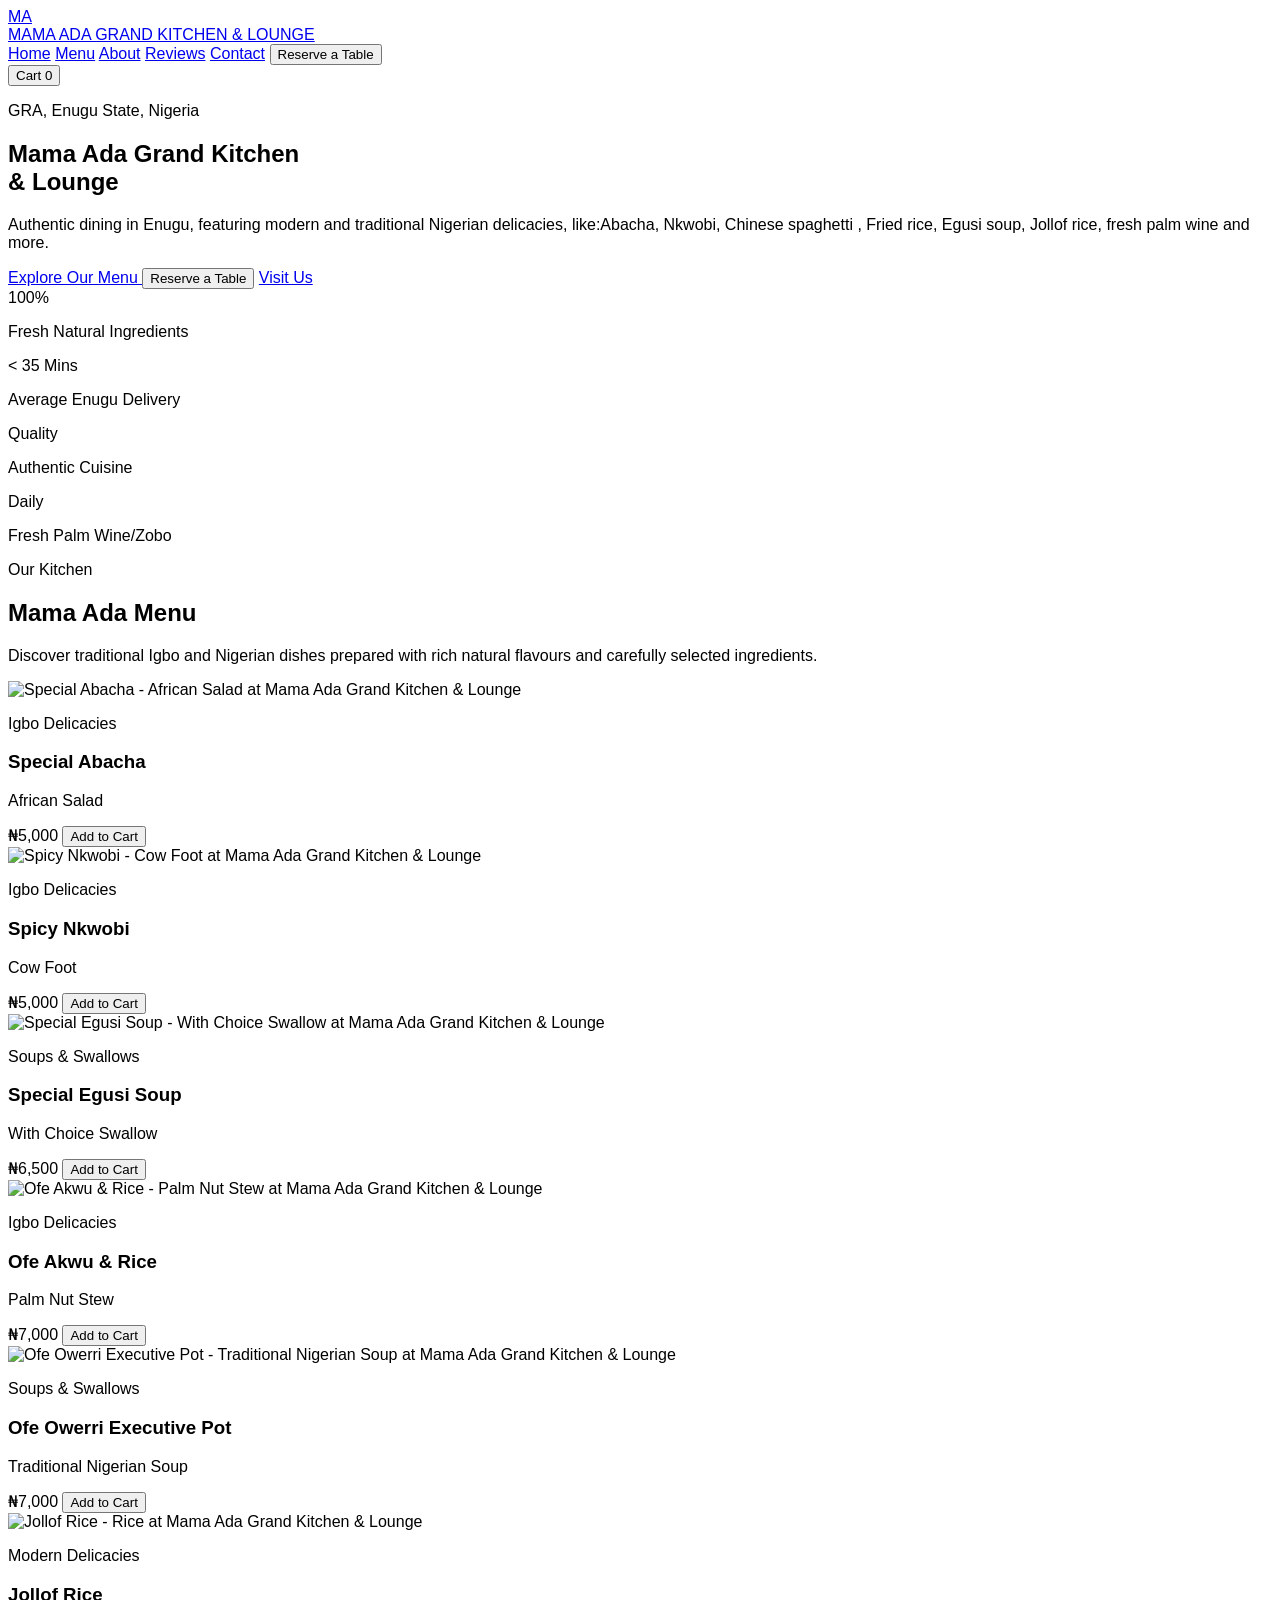
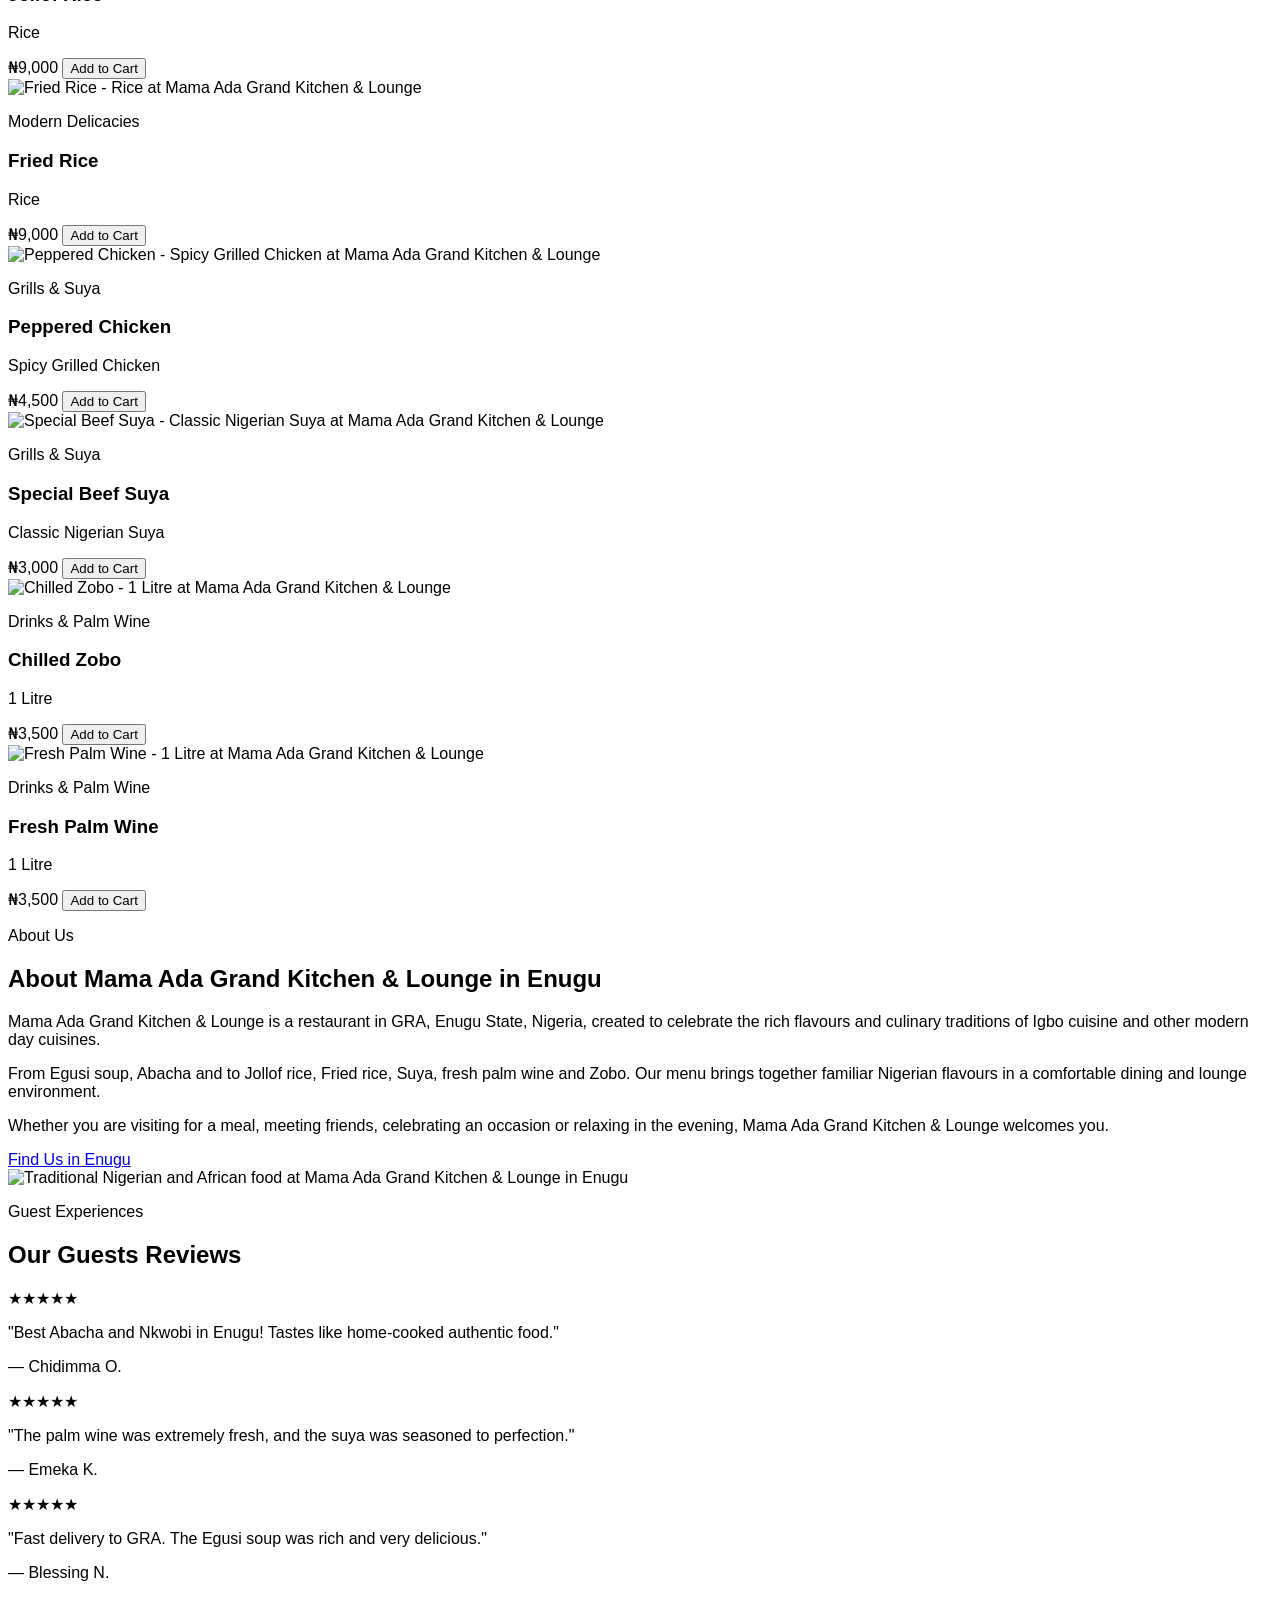
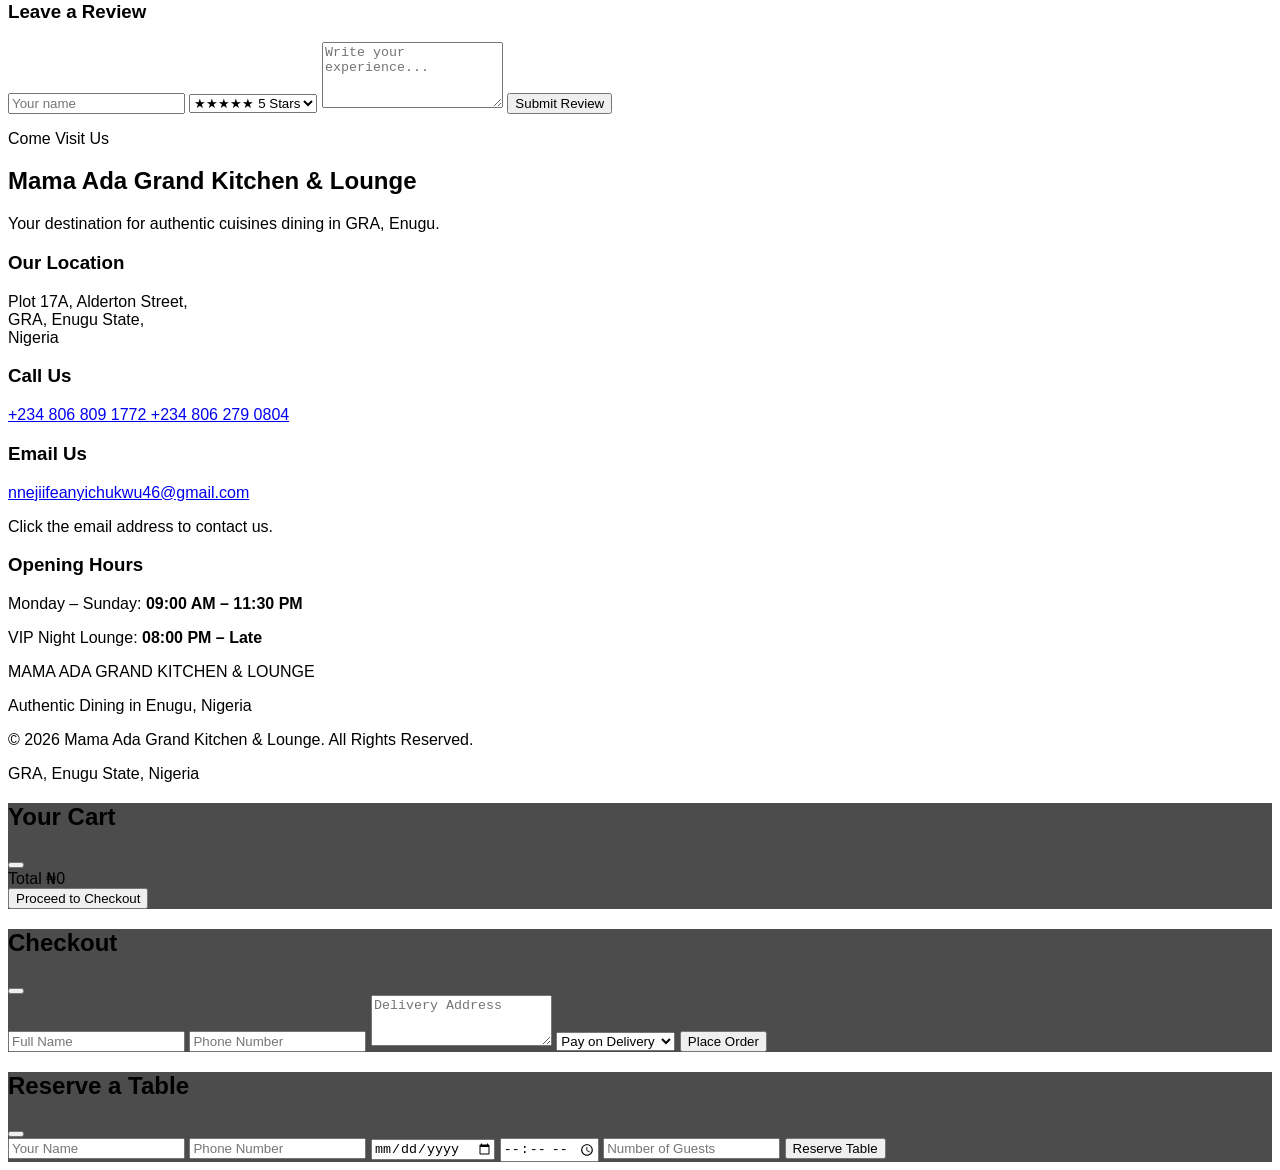
==== commit 90659e3f: "Modify dish prices and add new menu items Updated prices for various dishes and added new items." ====
--- a/index.html
+++ b/index.html
@@ -773,7 +773,7 @@
         name: "Special Abacha",
         description: "African Salad",
         category: "Igbo Delicacies",
-        price: 3500,
+        price: 5000,
         image: "https://encrypted-tbn0.gstatic.com/images?q=tbn:ANd9GcQIxHUUlQY_r4ggZ0Fjo6OWxW6PITprmINqDPZ08OE26w&s=10"
       },
       {
@@ -781,11 +781,44 @@
         name: "Spicy Nkwobi",
         description: "Cow Foot",
         category: "Igbo Delicacies",
-        price: 4500,
+        price: 5000,
         image: "https://encrypted-tbn0.gstatic.com/images?q=tbn:ANd9GcTlkyLNaZEfBXk9-_o5rAG_9YP-bVFJY3NWpYe5FNPNxg&s=10"
       },
+        {
+        id: 3,
+        name: "Special Egusi Soup",
+        description: "With Choice Swallow",
+        category: "Soups & Swallows",
+        price: 6500,
+        image: "https://encrypted-tbn0.gstatic.com/images?q=tbn:ANd9GcSlPysq83Uxt7Fy2wKQAUXzOK9PqFk5ypUsoszQClorAA&s=10"
+      },
+     
       {
-        id: 3,
+        id: 4,
+        name: "Ofe Akwu & Rice",
+        description: "Palm Nut Stew",
+        category: "Igbo Delicacies",
+        price: 7000,
+        image: "https://encrypted-tbn0.gstatic.com/images?q=tbn:ANd9GcQlez-vHc--Hxm2zsqHMGenGPMrvyZxGePRRsond5SGhw&s=10"
+      },
+       {
+        id: 5,
+        name: "Ofe Owerri Executive Pot",
+        description: "Traditional Nigerian Soup",
+        category: "Soups & Swallows",
+        price: 7000,
+        image: "https://encrypted-tbn0.gstatic.com/images?q=tbn:ANd9GcQH9FWEyzRc7BohrvWk3B8wnWIeY78zd98tIt8j9w1zWQ&s=10"
+      },
+       {
+        id: 6,
+        name: "Jollof Rice",
+        description: "Rice",
+        category: "Modern  Delicacies",
+        price: 9000,
+        image: "https://encrypted-tbn0.gstatic.com/images?q=tbn:ANd9GcQ-gt8E_CthcCuas7aSdsIdp55O_8_y0jCoX7yVQ8knFg&s=10"
+      },
+       {
+        id: 7,
         name: "Fried Rice",
         description: "Rice",
         category: "Modern  Delicacies",
@@ -793,47 +826,23 @@
         image: "https://encrypted-tbn0.gstatic.com/images?q=tbn:ANd9GcQ-gt8E_CthcCuas7aSdsIdp55O_8_y0jCoX7yVQ8knFg&s=10"
       },
       {
-        id: 4,
-        name: "Ofe Akwu & Rice",
-        description: "Palm Nut Stew",
-        category: "Soups & Swallows",
-        price: 4500,
-        image: "https://encrypted-tbn0.gstatic.com/images?q=tbn:ANd9GcQlez-vHc--Hxm2zsqHMGenGPMrvyZxGePRRsond5SGhw&s=10"
-      },
-      {
-        id: 5,
-        name: "Special Egusi Soup",
-        description: "With Choice Swallow",
-        category: "Soups & Swallows",
-        price: 5000,
-        image: "https://encrypted-tbn0.gstatic.com/images?q=tbn:ANd9GcSlPysq83Uxt7Fy2wKQAUXzOK9PqFk5ypUsoszQClorAA&s=10"
-      },
-      {
-        id: 6,
-        name: "Ofe Owerri Executive Pot",
-        description: "Traditional Nigerian Soup",
-        category: "Soups & Swallows",
-        price: 6500,
-        image: "https://encrypted-tbn0.gstatic.com/images?q=tbn:ANd9GcQH9FWEyzRc7BohrvWk3B8wnWIeY78zd98tIt8j9w1zWQ&s=10"
-      },
-      {
-        id: 7,
+        id: 8,
         name: "Peppered Chicken",
         description: "Spicy Grilled Chicken",
         category: "Grills & Suya",
-        price: 3800,
+        price: 4500,
         image: "https://encrypted-tbn0.gstatic.com/images?q=tbn:ANd9GcSEcbh0c62Riu5P10wkwAnCcMNExBaQ6LkTG4yvzy9EAg&s=10"
       },
       {
-        id: 8,
+        id: 9,
         name: "Special Beef Suya",
         description: "Classic Nigerian Suya",
         category: "Grills & Suya",
-        price: 3500,
+        price: 3000,
         image: "https://encrypted-tbn0.gstatic.com/images?q=tbn:ANd9GcTrBQ0_D1i4yxX78jvTN0ZprWt0AgAaVSE_8GF61g95PA&s=10"
       },
       {
-        id: 9,
+        id: 10,
         name: "Chilled Zobo",
         description: "1 Litre",
         category: "Drinks & Palm Wine",
@@ -841,7 +850,7 @@
         image: "https://encrypted-tbn0.gstatic.com/images?q=tbn:ANd9GcTGCrsFwPt5uaJIcBoD5KfygUFWx2_2ncTFIlDxYpbHNA&s=10"
       },
        {
-        id: 10,
+        id: 11,
         name: "Fresh Palm Wine",
         description: "1 Litre",
         category: "Drinks & Palm Wine",
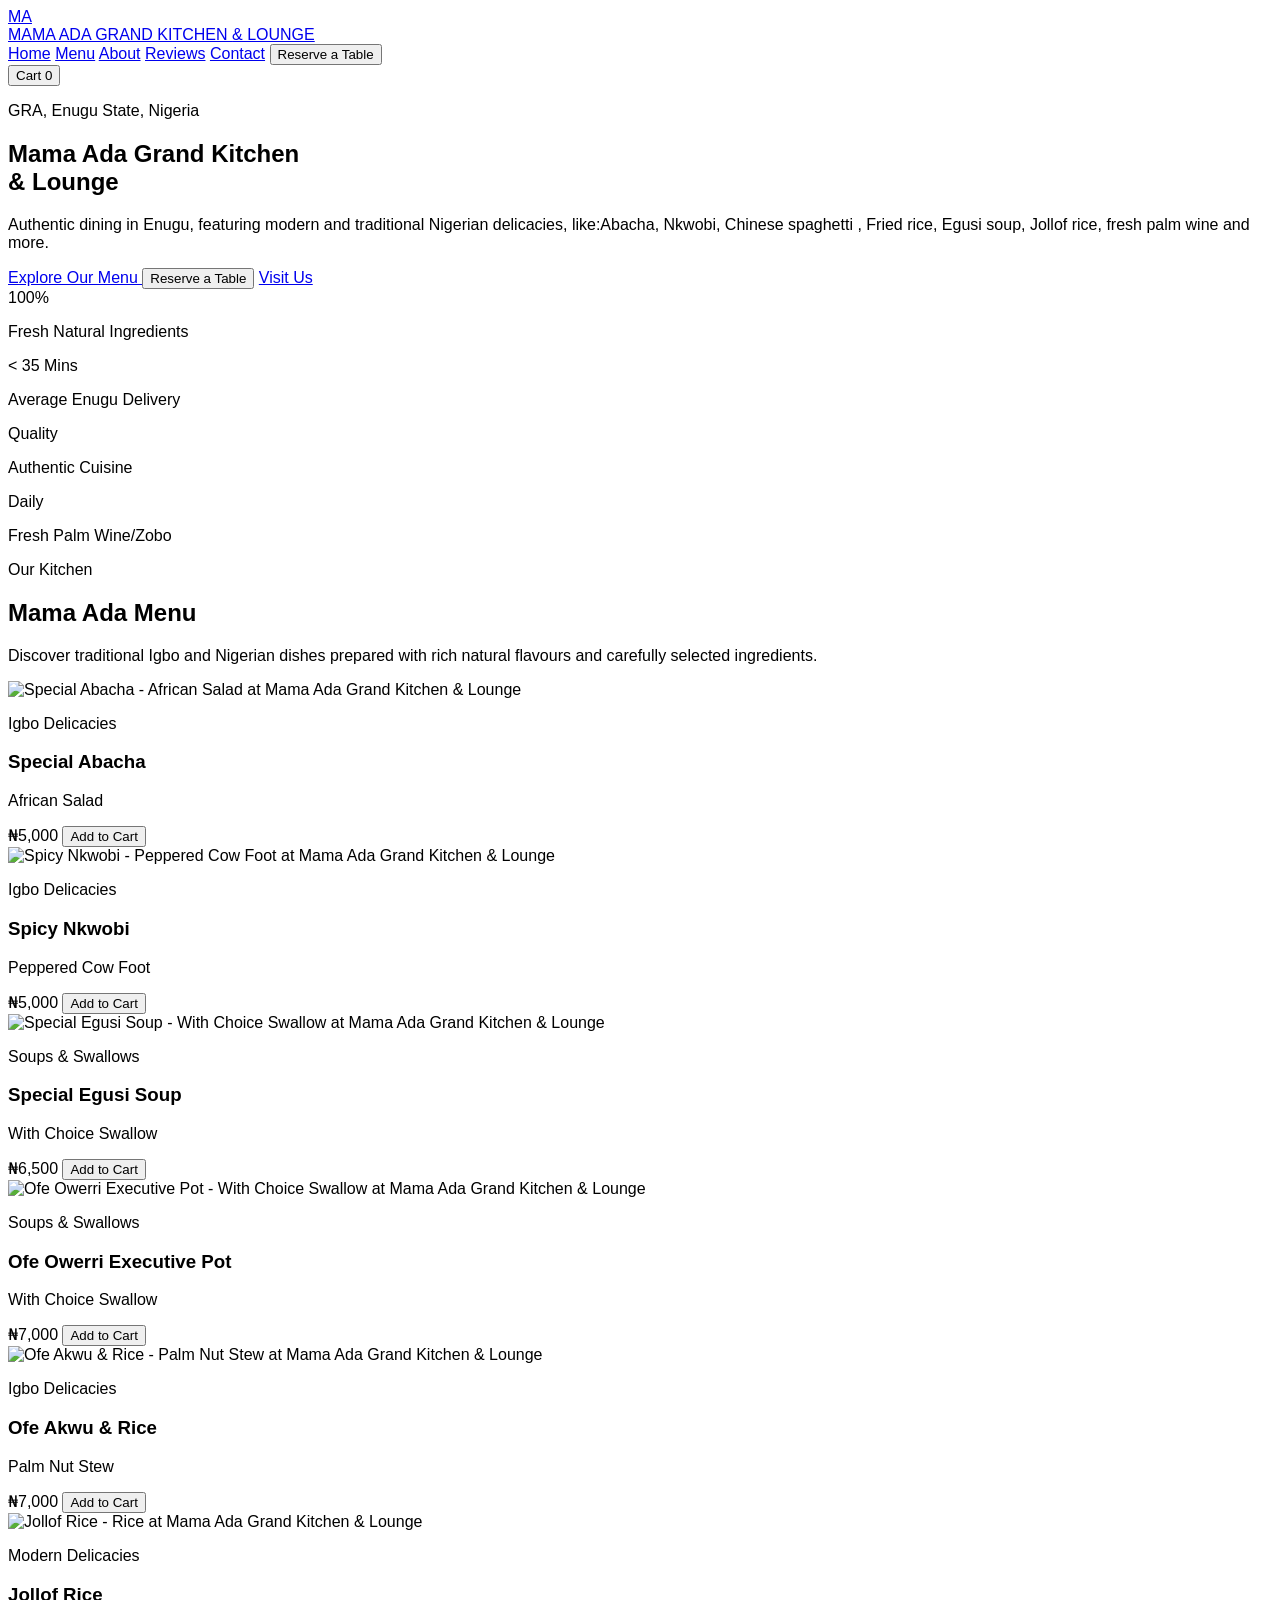
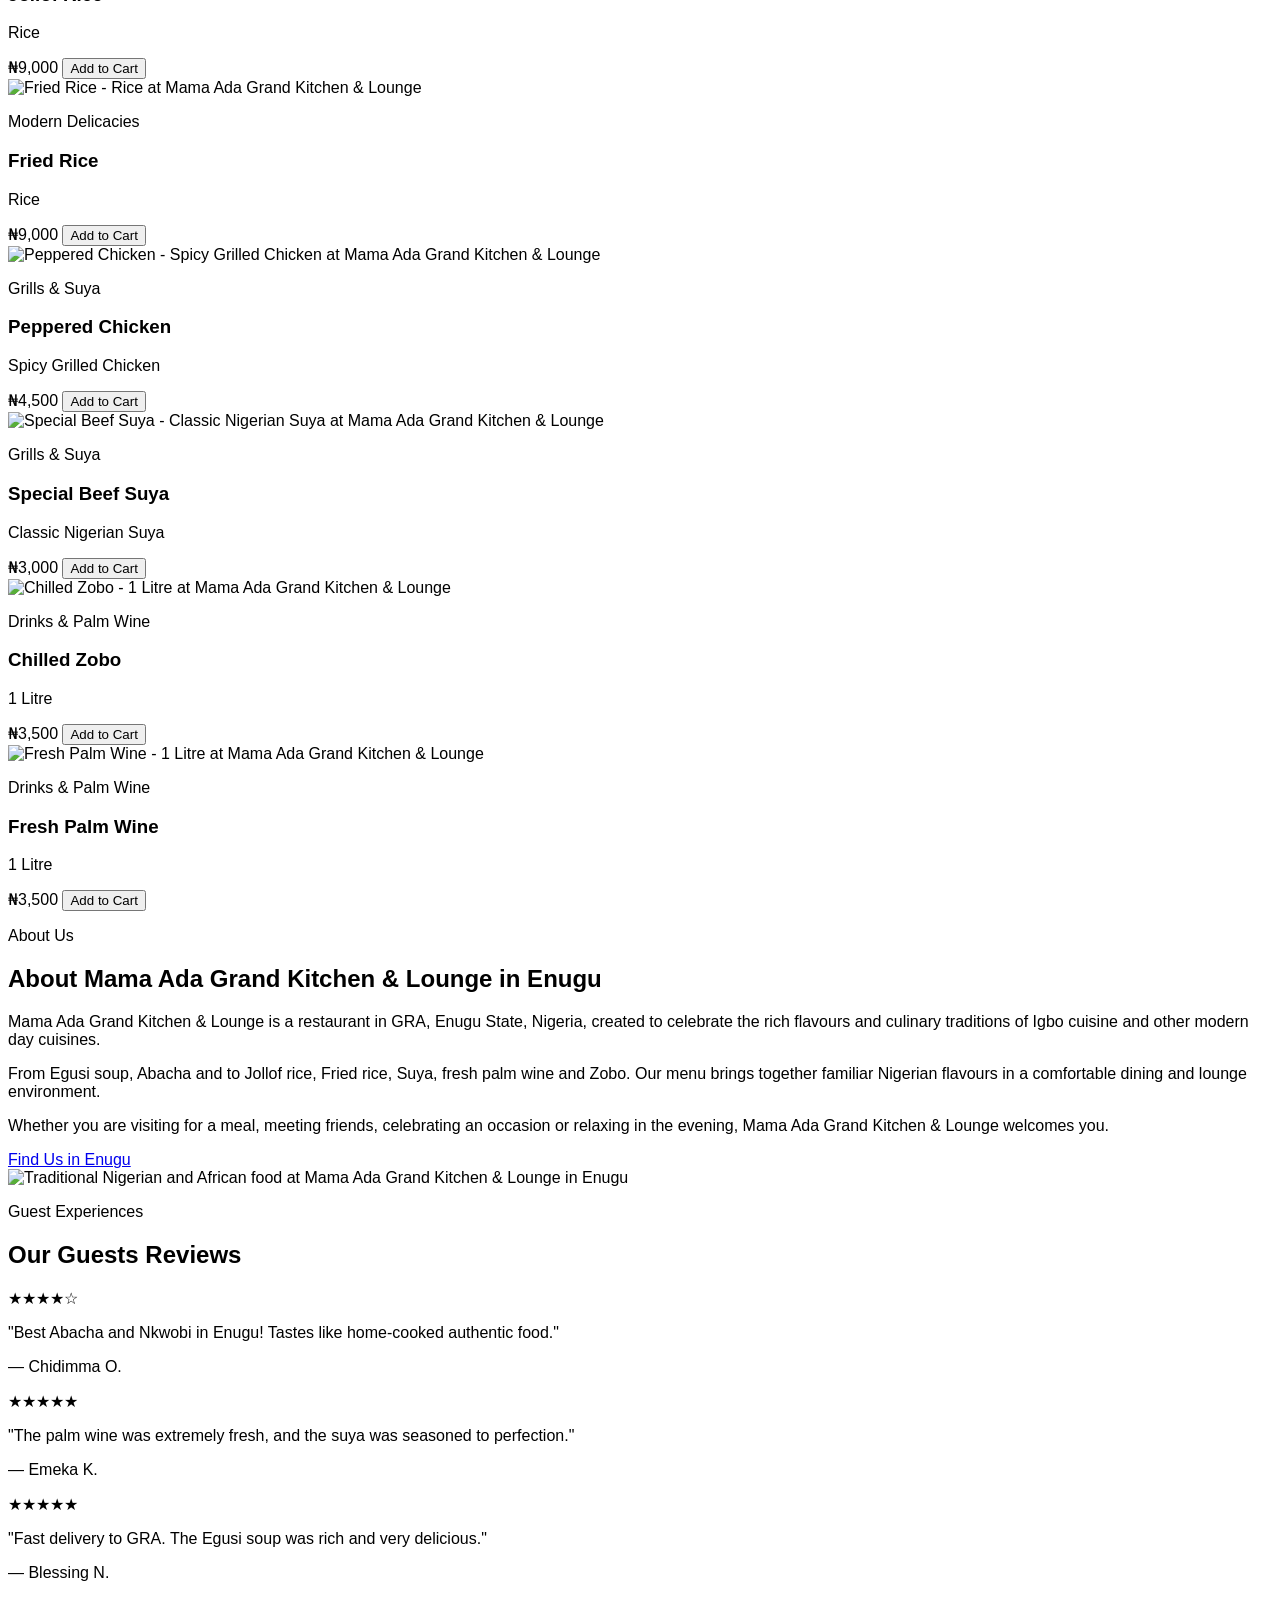
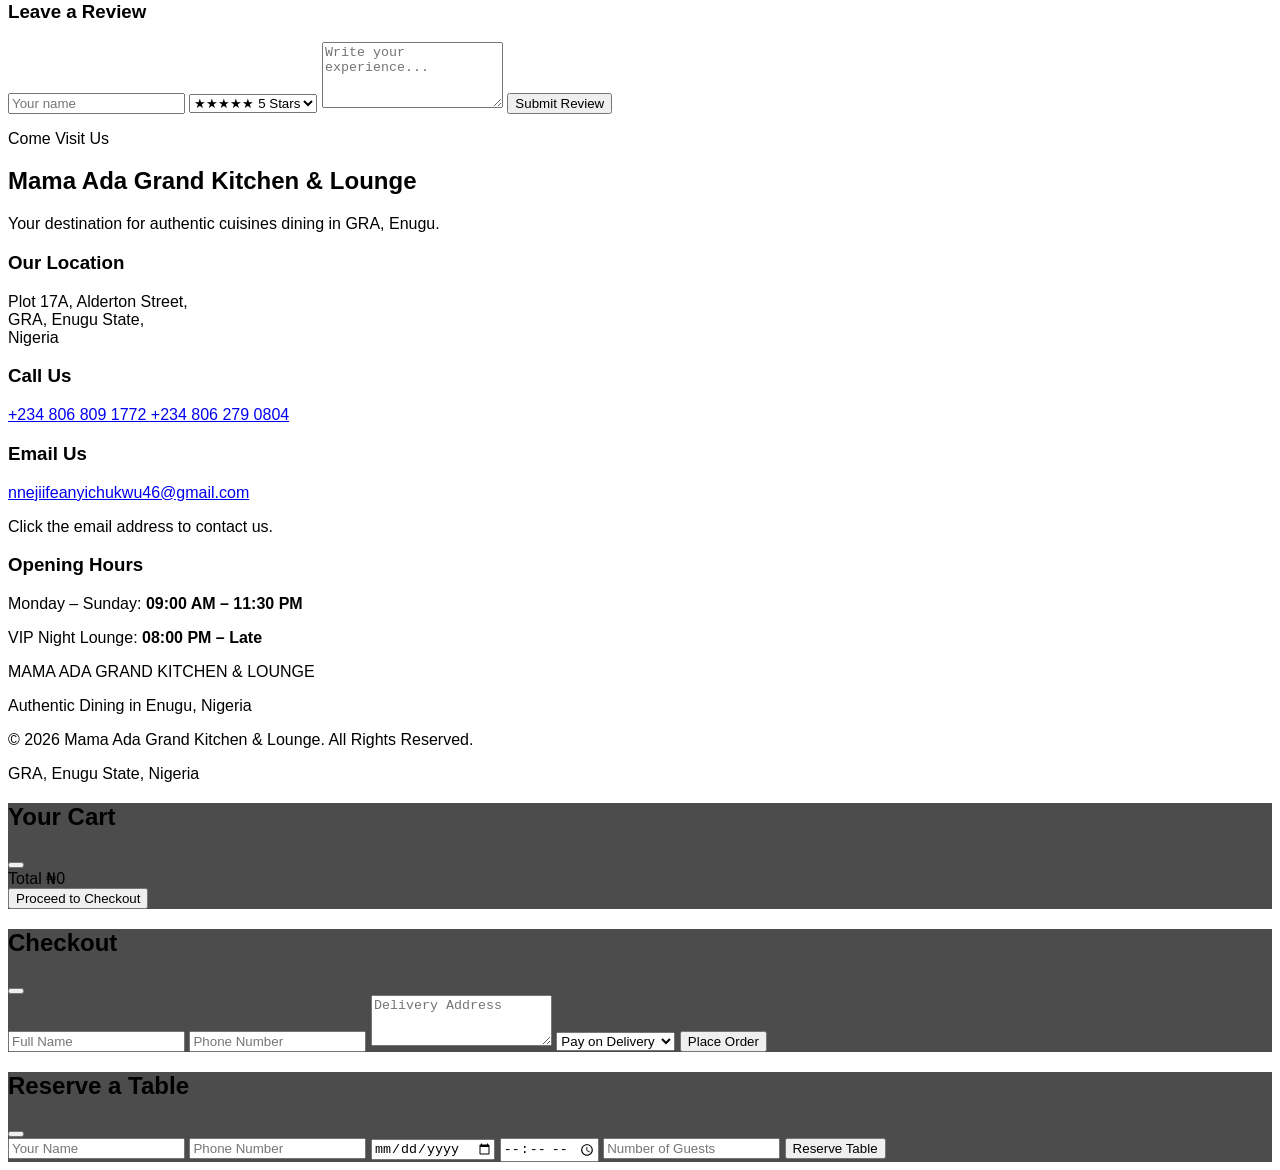
==== commit cf071c9c: "Modify menu items and review ratings Updated food descriptions and images in the menu. Adjusted revi" ====
--- a/index.html
+++ b/index.html
@@ -779,7 +779,7 @@
       {
         id: 2,
         name: "Spicy Nkwobi",
-        description: "Cow Foot",
+        description: "Peppered Cow Foot",
         category: "Igbo Delicacies",
         price: 5000,
         image: "https://encrypted-tbn0.gstatic.com/images?q=tbn:ANd9GcTlkyLNaZEfBXk9-_o5rAG_9YP-bVFJY3NWpYe5FNPNxg&s=10"
@@ -792,22 +792,21 @@
         price: 6500,
         image: "https://encrypted-tbn0.gstatic.com/images?q=tbn:ANd9GcSlPysq83Uxt7Fy2wKQAUXzOK9PqFk5ypUsoszQClorAA&s=10"
       },
-     
       {
         id: 4,
+        name: "Ofe Owerri Executive Pot",
+        description: "With Choice Swallow",
+        category: "Soups & Swallows",
+        price: 7000,
+        image: "https://encrypted-tbn0.gstatic.com/images?q=tbn:ANd9GcQH9FWEyzRc7BohrvWk3B8wnWIeY78zd98tIt8j9w1zWQ&s=10"
+      },
+      {
+        id: 5,
         name: "Ofe Akwu & Rice",
         description: "Palm Nut Stew",
         category: "Igbo Delicacies",
         price: 7000,
         image: "https://encrypted-tbn0.gstatic.com/images?q=tbn:ANd9GcQlez-vHc--Hxm2zsqHMGenGPMrvyZxGePRRsond5SGhw&s=10"
-      },
-       {
-        id: 5,
-        name: "Ofe Owerri Executive Pot",
-        description: "Traditional Nigerian Soup",
-        category: "Soups & Swallows",
-        price: 7000,
-        image: "https://encrypted-tbn0.gstatic.com/images?q=tbn:ANd9GcQH9FWEyzRc7BohrvWk3B8wnWIeY78zd98tIt8j9w1zWQ&s=10"
       },
        {
         id: 6,
@@ -815,7 +814,7 @@
         description: "Rice",
         category: "Modern  Delicacies",
         price: 9000,
-        image: "https://encrypted-tbn0.gstatic.com/images?q=tbn:ANd9GcQ-gt8E_CthcCuas7aSdsIdp55O_8_y0jCoX7yVQ8knFg&s=10"
+        image: "https://encrypted-tbn0.gstatic.com/images?q=tbn:ANd9GcSioSiRCz9zSoWGMgkyA5mck73NIlu98h-hRDCwuoduZA&s=10"
       },
        {
         id: 7,
@@ -855,14 +854,14 @@
         description: "1 Litre",
         category: "Drinks & Palm Wine",
         price: 3500,
-        image: "https://encrypted-tbn0.gstatic.com/images?q=tbn:ANd9GcTGCrsFwPt5uaJIcBoD5KfygUFWx2_2ncTFIlDxYpbHNA&s=10"
+        image: "https://encrypted-tbn0.gstatic.com/images?q=tbn:ANd9GcStg57HxkKZ29CAyLb-8MLIT0MsmI27wEpyJosJaTc1hQ&s=10"
       },
     ];
 
     const initialReviews = [
       {
         name: "Chidimma O.",
-        rating: 5,
+        rating: 4,
         text: "Best Abacha and Nkwobi in Enugu! Tastes like home-cooked authentic food."
       },
       {
